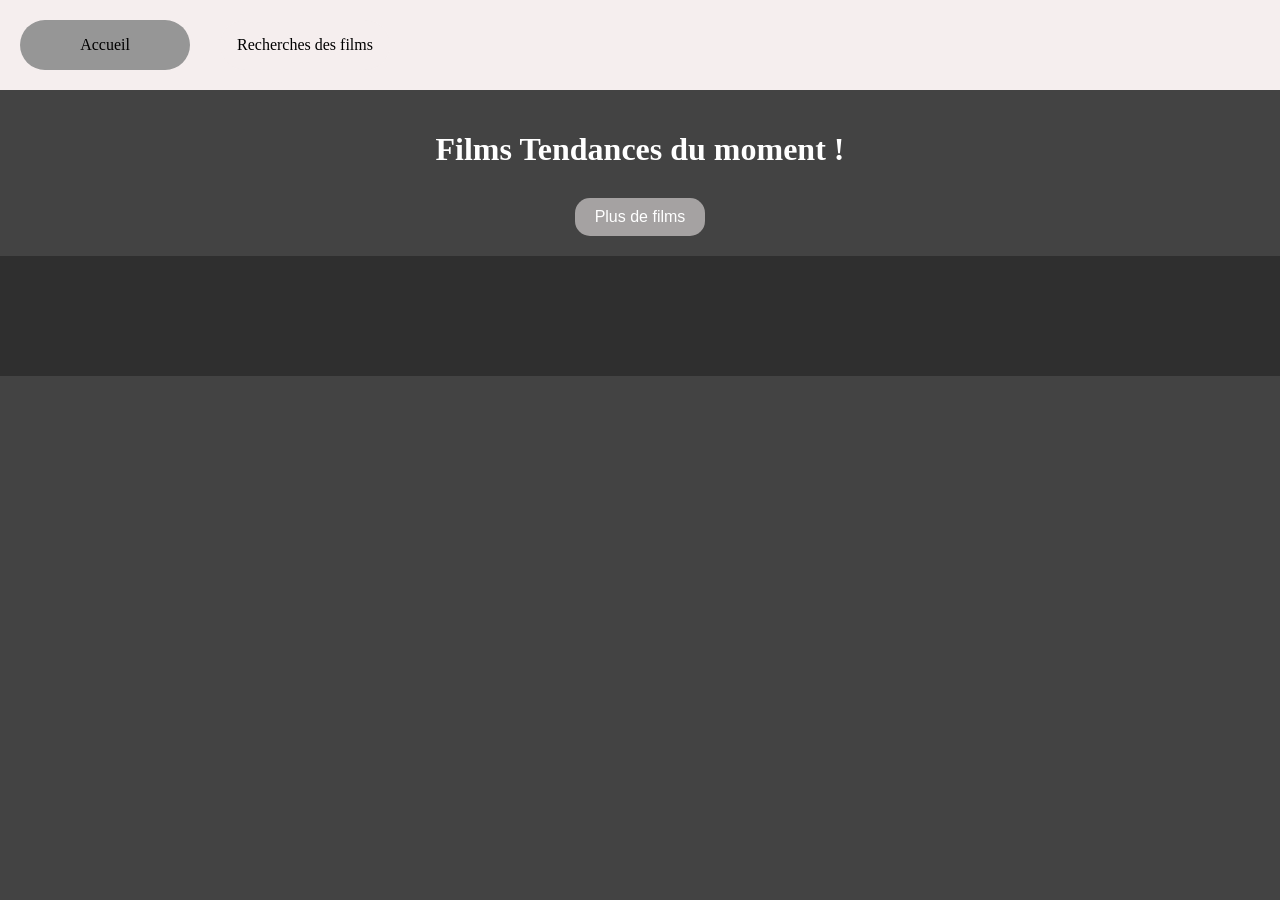
==== index.html @ 559270fe "Ajout de nouveaux fichiers JavaScript pour la gestion des films et mise à jour des fichiers HTML pou" ====
<!DOCTYPE html>
<html lang="fr">
<head>
    <meta charset="UTF-8">
    <meta name="viewport" content="width=device-width, initial-scale=1.0">
    <link rel="stylesheet" href="css/header_footer.css">
    <link rel="stylesheet" href="css/body.css">
    <link rel="stylesheet" href="css/main.css">
    <title>Cinéma</title>
</head>
<body>

    <header>
        <nav>
            <a id="active" href="index.html">Accueil</a>
            <a href="pages/search.html">Recherches des films</a>
        </nav>
    </header>
    
    <main>
        <h1>Films Tendances du moment !</h1>
        <section>
            <div>
    
            </div>
            <div>

            </div>
            <div>

            </div>
        </section>
        <button id="ButtonChargerFilms">Plus de films</button>
    </main>

    <footer>

    </footer>

    <script src="Js/index.js"></script>
    <script src="Js/ForAll.js"></script>
</body>
</html>
---- css/header_footer.css ----
header{
    margin: 0;
    padding: 20px;
    background-color: rgb(245, 238, 238);
}

header nav{
    display: flex;
    justify-content: left;
    align-items: center;
    gap: 30px;
}

header nav a{
    transition: ease-in 0.4s;
    display: inline-block;
    width: 150px;
    height: 30px;
    text-align: center;
    line-height: 30px;
    font-size: medium;
    text-decoration: none;
    color: black;
    background-color: rgb(245, 238, 238);
    border-radius: 25px;
    padding: 10px;
}

header nav a:hover{
    background-color: rgb(200, 200, 200);
}

header nav input{
    margin-left: 50rem;
    padding: 12px;
    border-radius: 15px;
    border: 1px solid rgb(200, 200, 200);
}

footer{
    margin: 0;
    padding: 60px;
    background-color: rgb(1, 1, 1);
    opacity: 30%;
}

#active{
    background-color: rgb(150, 150, 150);
}
---- css/body.css ----
body{
    margin: 0px;
    background-color: rgb(67, 67, 67);
}
---- css/main.css ----
main{
    display: flex;
    flex-direction: column;
    align-items: center;
    padding: 20px;
}

main h1{
    color: rgb(255, 255, 255);
    font-size: 32px;
    margin-bottom: 10px;
}

main button{
    margin-top: 20px;
    padding: 10px 20px;
    font-size: 16px;
    background-color: rgb(165, 162, 162);
    color: white;
    border: none;
    border-radius: 15px;
    cursor: pointer;
}
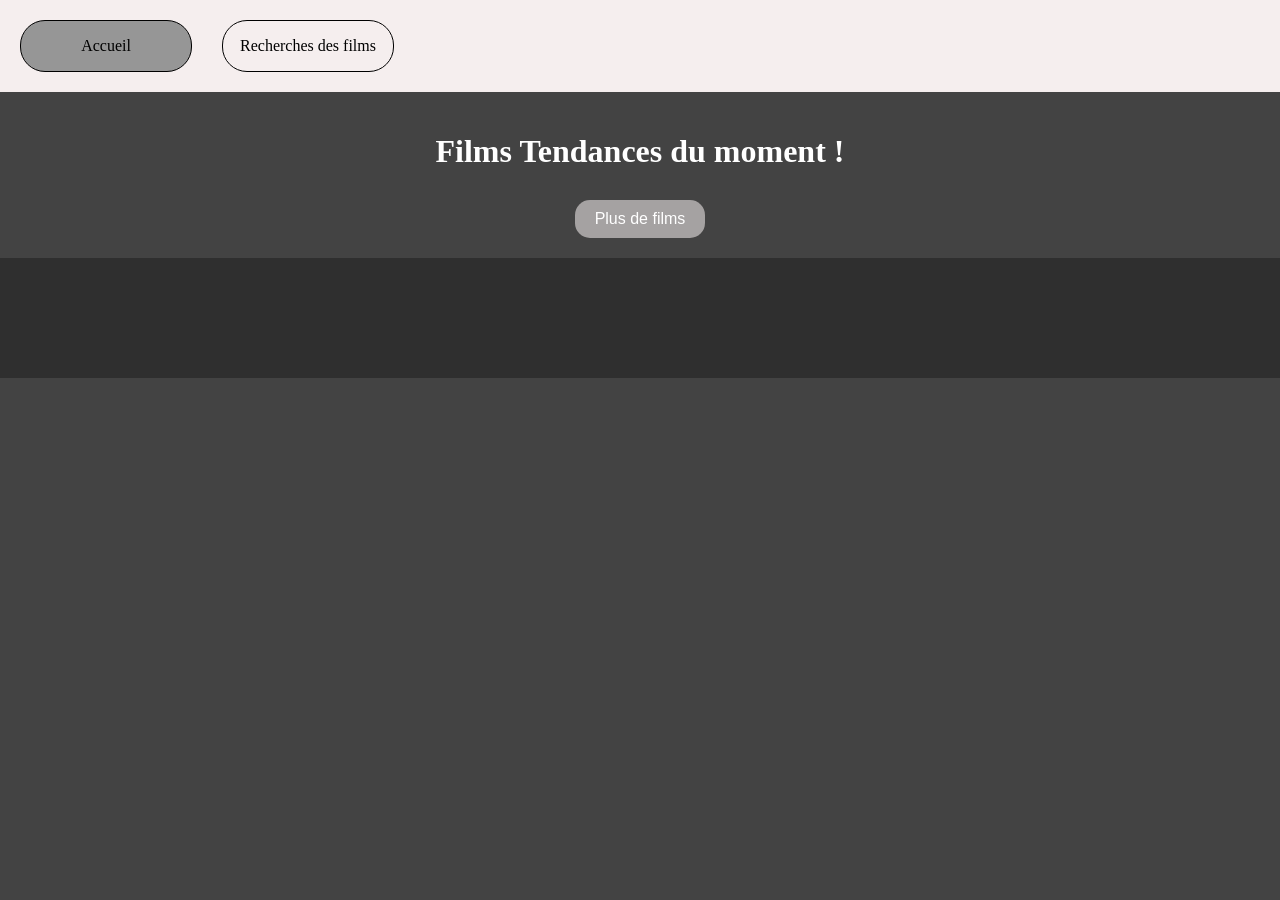
==== commit 4ca6f28d: "Ajout de la gestion des événements de survol pour la navigation et mise à jour des styles des liens " ====
--- a/index.html
+++ b/index.html
@@ -12,8 +12,8 @@
 
     <header>
         <nav>
-            <a id="active" href="index.html">Accueil</a>
-            <a href="pages/search.html">Recherches des films</a>
+            <a class="navhover" id="active" href="index.html">Accueil</a>
+            <a class="navhover" href="pages/search.html">Recherches des films</a>
         </nav>
     </header>
     
--- a/css/header_footer.css
+++ b/css/header_footer.css
@@ -21,20 +21,17 @@
     font-size: medium;
     text-decoration: none;
     color: black;
+    border: solid 1px black;
     background-color: rgb(245, 238, 238);
     border-radius: 25px;
     padding: 10px;
-}
-
-header nav a:hover{
-    background-color: rgb(200, 200, 200);
 }
 
 header nav input{
     margin-left: 50rem;
     padding: 12px;
     border-radius: 15px;
-    border: 1px solid rgb(200, 200, 200);
+    border: 1px solid rgb(0, 0, 0);
 }
 
 footer{
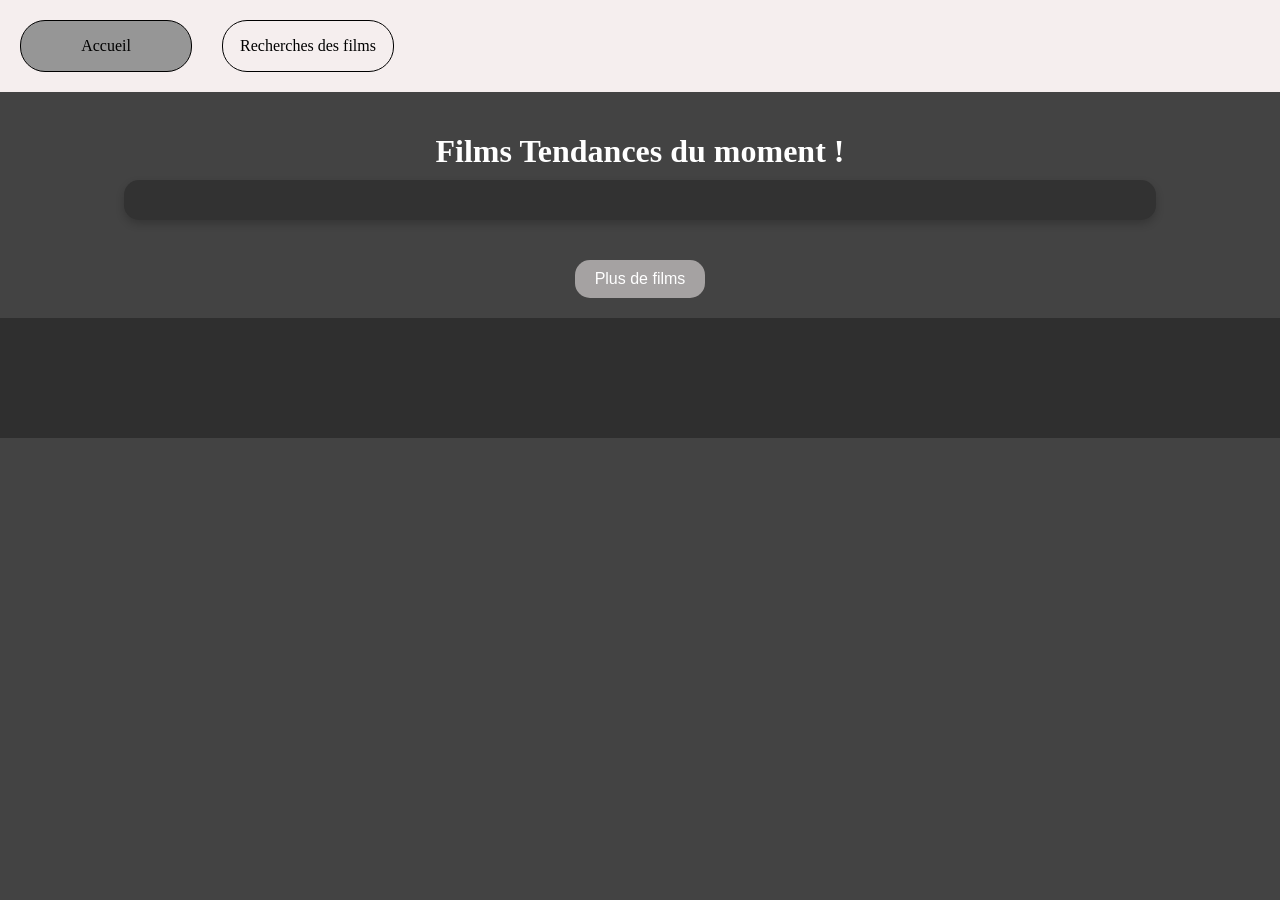
==== commit fbcbb1e6: "Ajout de la gestion des films avec récupération des données de l'API, mise à jour de l'affichage des" ====
--- a/index.html
+++ b/index.html
@@ -3,7 +3,7 @@
 <head>
     <meta charset="UTF-8">
     <meta name="viewport" content="width=device-width, initial-scale=1.0">
-    <link rel="stylesheet" href="css/header_footer.css">
+    <link rel="stylesheet" href="css/headerFooter.css">
     <link rel="stylesheet" href="css/body.css">
     <link rel="stylesheet" href="css/main.css">
     <title>Cinéma</title>
@@ -19,16 +19,7 @@
     
     <main>
         <h1>Films Tendances du moment !</h1>
-        <section>
-            <div>
-    
-            </div>
-            <div>
-
-            </div>
-            <div>
-
-            </div>
+        <section id="FilmsTendances">
         </section>
         <button id="ButtonChargerFilms">Plus de films</button>
     </main>
--- a/css/headerFooter.css
+++ b/css/headerFooter.css
@@ -0,0 +1,64 @@
+header{
+    margin: 0;
+    padding: 20px;
+    background-color: rgb(245, 238, 238);
+}
+
+header nav{
+    display: flex;
+    justify-content: left;
+    align-items: center;
+    gap: 30px;
+}
+
+header nav a{
+    transition: ease-in 0.4s;
+    display: inline-block;
+    width: 150px;
+    height: 30px;
+    text-align: center;
+    line-height: 30px;
+    font-size: medium;
+    text-decoration: none;
+    color: black;
+    border: solid 1px black;
+    background-color: rgb(245, 238, 238);
+    border-radius: 25px;
+    padding: 10px;
+}
+
+header nav input{
+    margin-left: 0.6rem;
+    padding: 12px;
+    flex: 1;
+    border-radius: 15px;
+    border: 1px solid rgb(0, 0, 0);
+}
+
+footer{
+    margin: 0;
+    padding: 60px;
+    background-color: rgb(1, 1, 1);
+    opacity: 30%;
+}
+
+#active{
+    background-color: rgb(150, 150, 150);
+}
+
+@media only screen and (max-width: 400px){
+    header nav {
+        flex-direction: column;
+        align-items: stretch;
+        gap: 10px;
+    }
+
+    header nav a {
+        width: 100%;
+    }
+
+    header nav input {
+        width: 100%;
+        margin-left: 0;
+    }
+}
--- a/css/main.css
+++ b/css/main.css
@@ -5,10 +5,46 @@
     padding: 20px;
 }
 
+main section{
+    display: flex;
+    flex-wrap: wrap;
+    background-color: rgb(50, 50, 50);
+    border-radius: 15px;
+    padding: 20px;
+    margin-bottom: 20px;
+    width: 80%;
+    box-shadow: 0 4px 8px rgba(0, 0, 0, 0.2);
+}
+
+main section div {
+    display: flex;
+    flex-direction: column;
+    align-items: center;
+    margin: auto;
+    padding: auto;
+    background-color: rgb(80, 80, 80);
+    border-radius: 10px;
+    width: 300px;
+    height: 550px;
+    text-align: center;
+}
+
+main section div img{
+    width: 90%;
+    padding-top: 10px;
+    border-radius: 10px 10px 0 0;
+}
+
 main h1{
     color: rgb(255, 255, 255);
     font-size: 32px;
     margin-bottom: 10px;
+}
+
+main h3{
+    color: rgb(255, 255, 255);
+    font-size: 24px;
+    margin-bottom: 20px;
 }
 
 main button{
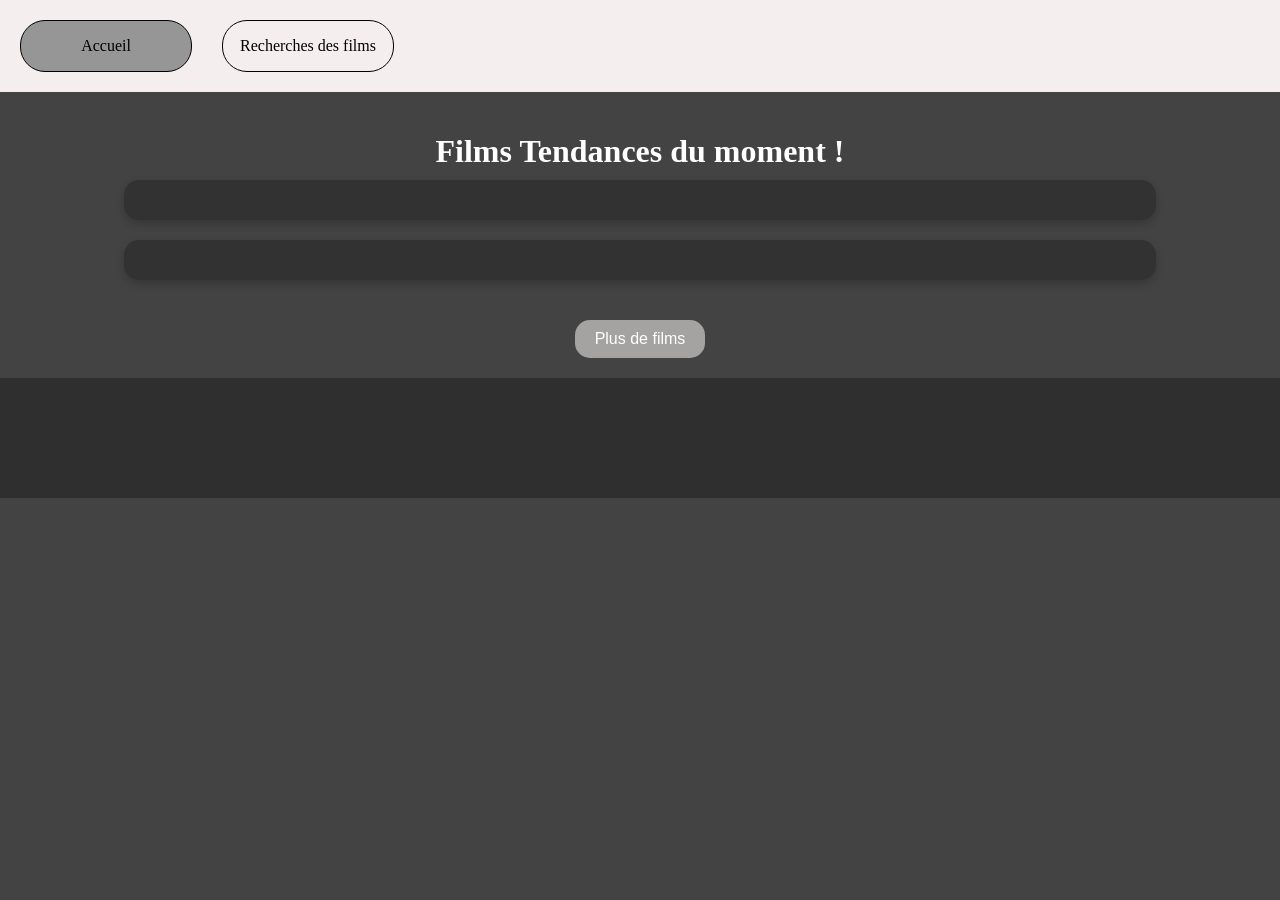
==== commit 9a7bde60: "Optimisation du java index.js ajouts de plus de css pour index.html et ajouts de sections film dans " ====
--- a/index.html
+++ b/index.html
@@ -21,6 +21,8 @@
         <h1>Films Tendances du moment !</h1>
         <section id="FilmsTendances">
         </section>
+        <section id="Films">
+        </section>
         <button id="ButtonChargerFilms">Plus de films</button>
     </main>
 
--- a/css/main.css
+++ b/css/main.css
@@ -26,6 +26,7 @@
     border-radius: 10px;
     width: 300px;
     height: 550px;
+    margin-top: 10px;
     text-align: center;
 }
 
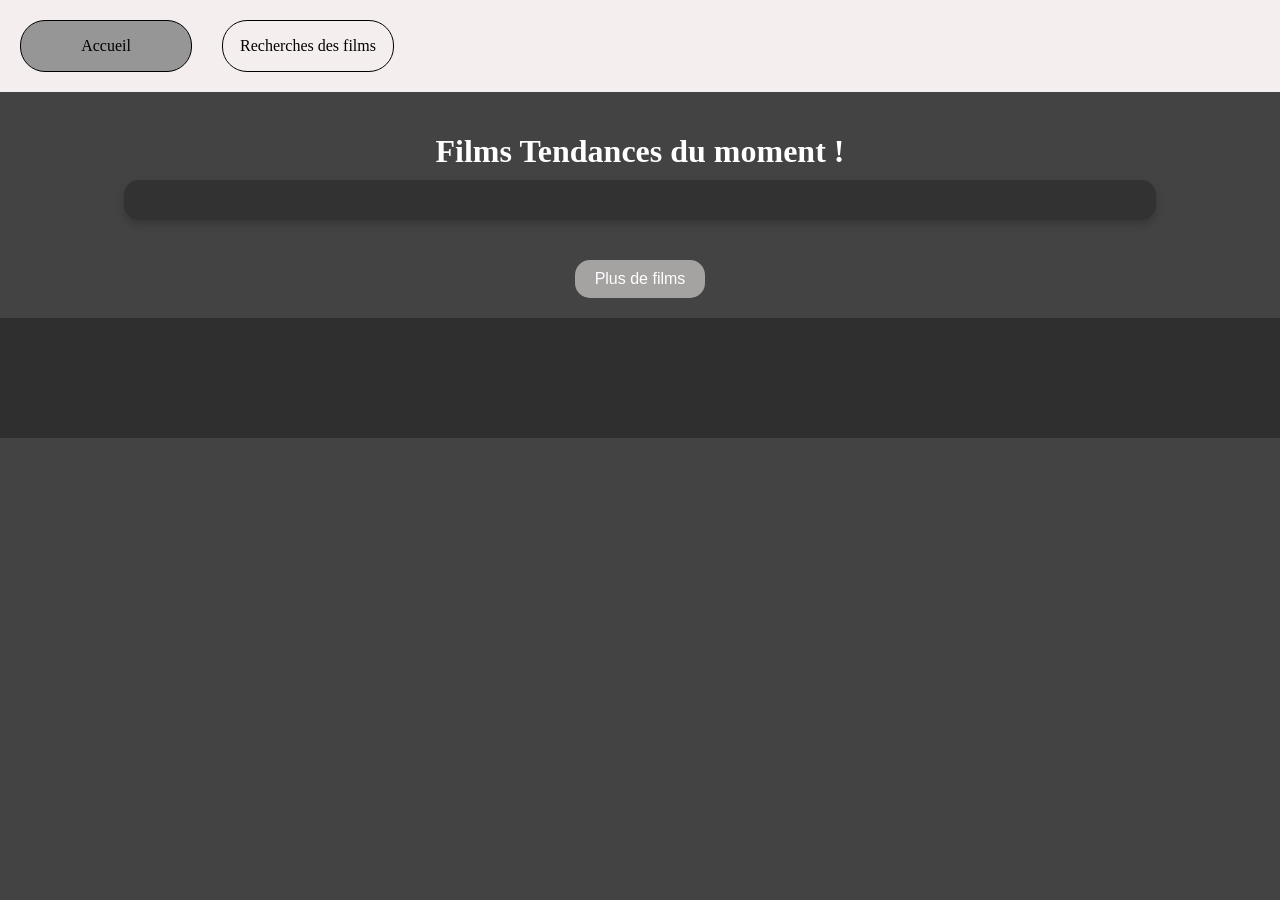
==== commit cc0638fb: "Ajouts de la création de la section film et film tendances en js pour index.html dans le main avec i" ====
--- a/index.html
+++ b/index.html
@@ -19,10 +19,6 @@
     
     <main>
         <h1>Films Tendances du moment !</h1>
-        <section id="FilmsTendances">
-        </section>
-        <section id="Films">
-        </section>
         <button id="ButtonChargerFilms">Plus de films</button>
     </main>
 
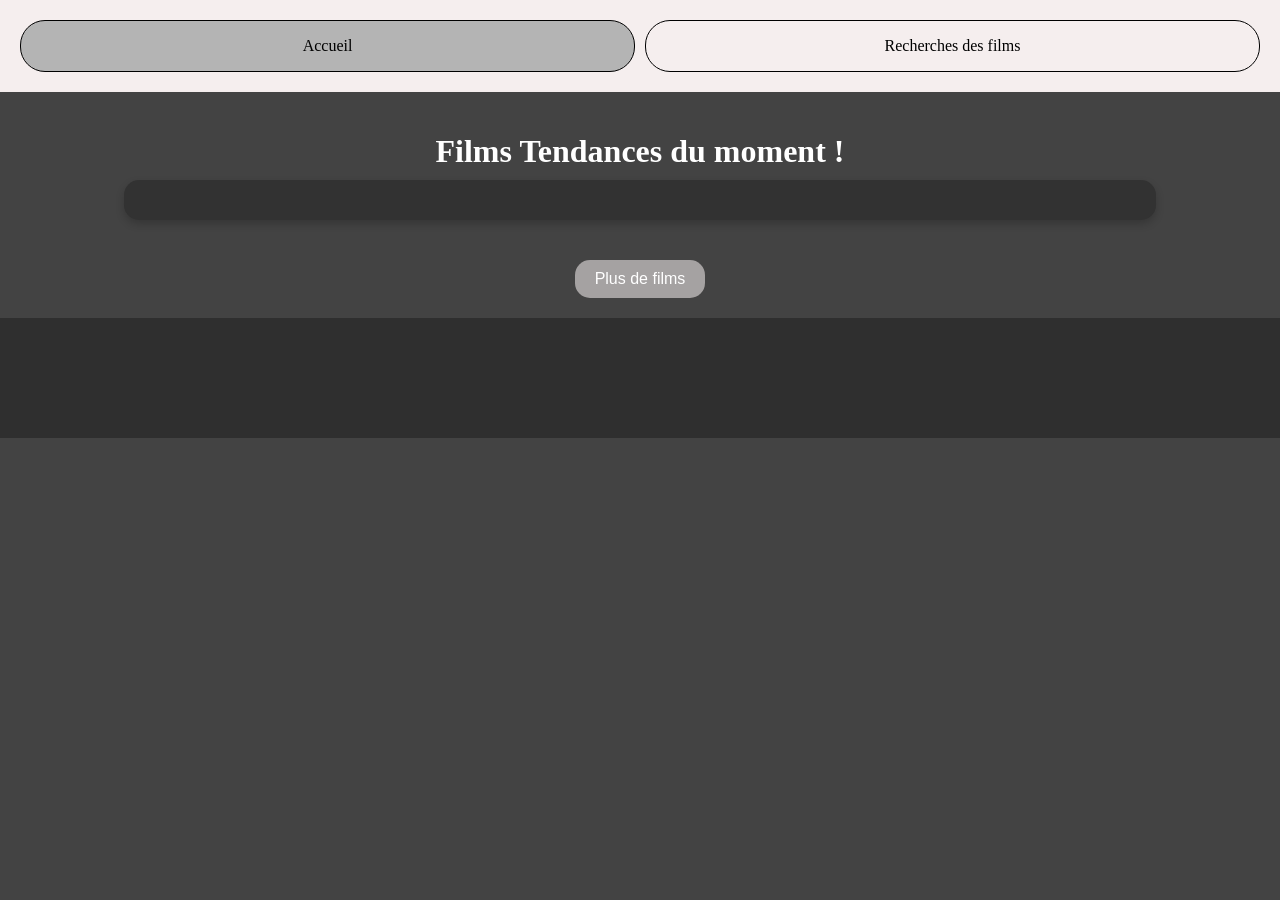
==== commit a030beeb: "ajouts du java movie et search et petit amélioration de la page web" ====
--- a/index.html
+++ b/index.html
@@ -26,7 +26,7 @@
 
     </footer>
 
+    <script src="Js/ForAll.js"></script>
     <script src="Js/index.js"></script>
-    <script src="Js/ForAll.js"></script>
 </body>
 </html>
--- a/css/headerFooter.css
+++ b/css/headerFooter.css
@@ -8,12 +8,13 @@
     display: flex;
     justify-content: left;
     align-items: center;
-    gap: 30px;
+    gap: 10px;
 }
 
 header nav a{
     transition: ease-in 0.4s;
     display: inline-block;
+    flex: 1;
     width: 150px;
     height: 30px;
     text-align: center;
@@ -28,9 +29,10 @@
 }
 
 header nav input{
-    margin-left: 0.6rem;
+
     padding: 12px;
     flex: 1;
+    max-width: 300px;
     border-radius: 15px;
     border: 1px solid rgb(0, 0, 0);
 }
@@ -43,10 +45,10 @@
 }
 
 #active{
-    background-color: rgb(150, 150, 150);
+    background-color: rgb(180, 180, 180);
 }
 
-@media only screen and (max-width: 400px){
+@media only screen and (max-width: 650px){
     header nav {
         flex-direction: column;
         align-items: stretch;
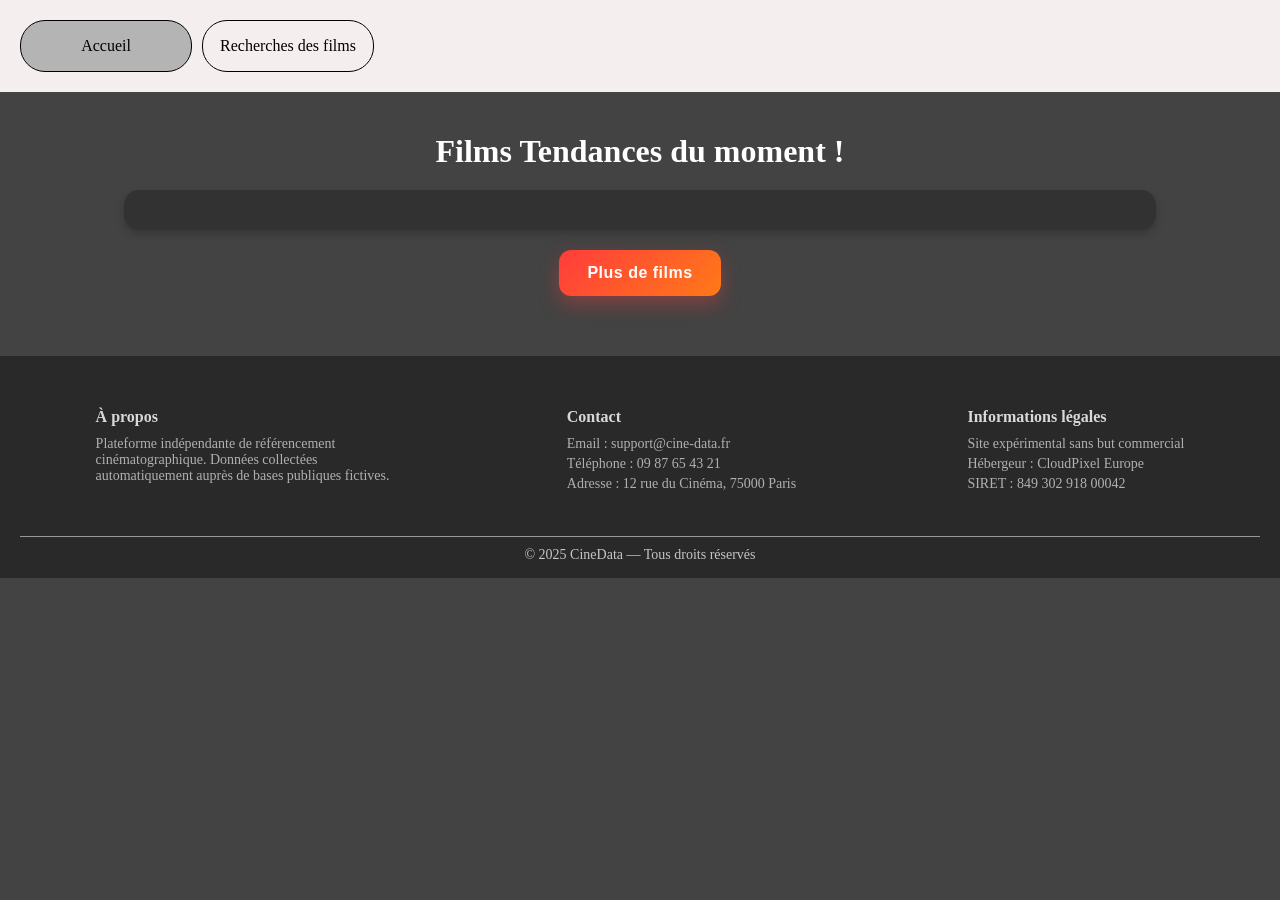
==== commit 26c00a6d: "Ajout de la section footer avec des informations légales, de contact et à propos, ainsi que des amél" ====
--- a/index.html
+++ b/index.html
@@ -22,9 +22,34 @@
         <button id="ButtonChargerFilms">Plus de films</button>
     </main>
 
-    <footer>
+    <footer class="footer">
+        <div class="footer-section">
+            <h4>À propos</h4>
+            <p>
+                Plateforme indépendante de référencement cinématographique.
+                Données collectées automatiquement auprès de bases publiques fictives.
+            </p>
+        </div>
 
+        <div class="footer-section">
+            <h4>Contact</h4>
+            <p>Email : support@cine-data.fr</p>
+            <p>Téléphone : 09 87 65 43 21</p>
+            <p>Adresse : 12 rue du Cinéma, 75000 Paris</p>
+        </div>
+
+        <div class="footer-section">
+            <h4>Informations légales</h4>
+            <p>Site expérimental sans but commercial</p>
+            <p>Hébergeur : CloudPixel Europe</p>
+            <p>SIRET : 849 302 918 00042</p>
+        </div>
+
+        <div class="footer-bottom">
+            © 2025 CineData — Tous droits réservés
+        </div>
     </footer>
+
 
     <script src="Js/ForAll.js"></script>
     <script src="Js/index.js"></script>
--- a/css/headerFooter.css
+++ b/css/headerFooter.css
@@ -14,7 +14,6 @@
 header nav a{
     transition: ease-in 0.4s;
     display: inline-block;
-    flex: 1;
     width: 150px;
     height: 30px;
     text-align: center;
@@ -41,7 +40,7 @@
     margin: 0;
     padding: 60px;
     background-color: rgb(1, 1, 1);
-    opacity: 30%;
+    opacity: 80%;
 }
 
 #active{
@@ -63,4 +62,42 @@
         width: 100%;
         margin-left: 0;
     }
-}+}
+
+.footer {
+    background-color: rgb(35, 35, 35);
+    color: #ccc;
+    padding: 30px 20px 15px;
+    margin-top: 40px;
+    font-size: 14px;
+}
+
+.footer-section {
+    max-width: 300px;
+}
+
+.footer {
+    display: flex;
+    flex-wrap: wrap;
+    justify-content: space-around;
+    gap: 20px;
+}
+
+.footer-section h4 {
+    color: #fff;
+    margin-bottom: 10px;
+    font-size: 16px;
+}
+
+.footer-section p {
+    margin: 4px 0;
+}
+
+.footer-bottom {
+    width: 100%;
+    text-align: center;
+    margin-top: 20px;
+    padding-top: 10px;
+    border-top: 1px solid #afacac;
+    color: #e6e6e6;
+}
--- a/css/main.css
+++ b/css/main.css
@@ -5,56 +5,177 @@
     padding: 20px;
 }
 
-main section{
+main h1{
+    color: white;
+    margin-bottom: 20px;
+}
+
+.poster-placeholder{
+    width: 100%;
+    height: 320px;          
+    background: linear-gradient(135deg, #555, #777);
+    border-radius: 10px;
+
     display: flex;
-    flex-wrap: wrap;
+    align-items: center;
+    justify-content: center;
+
+    color: #ccc;
+    font-size: 14px;
+    text-align: center;
+}
+
+#Films,
+#FilmsTendances{
+    display: grid;
+    grid-template-columns: repeat(auto-fill, minmax(220px, 1fr));
+    gap: 20px;
     background-color: rgb(50, 50, 50);
     border-radius: 15px;
     padding: 20px;
     margin-bottom: 20px;
     width: 80%;
     box-shadow: 0 4px 8px rgba(0, 0, 0, 0.2);
+    justify-items: center;
 }
 
-main section div {
+main section div{
+    background: none;
+    width: auto;
+    height: auto;
+    margin: 0;
+    padding: 0;
+}
+
+.film-card{
+    width: 220px;
+    background-color: rgb(80, 80, 80);
+    border-radius: 10px;
+    padding: 10px;
+    text-align: center;
+
     display: flex;
     flex-direction: column;
     align-items: center;
-    margin: auto;
-    padding: auto;
-    background-color: rgb(80, 80, 80);
-    border-radius: 10px;
-    width: 300px;
-    height: 550px;
-    margin-top: 10px;
-    text-align: center;
 }
 
-main section div img{
-    width: 90%;
-    padding-top: 10px;
-    border-radius: 10px 10px 0 0;
+.film-card img{
+    width: 100%;
+    height: 320px;
+    object-fit: cover;
+    border-radius: 10px;
 }
 
-main h1{
-    color: rgb(255, 255, 255);
-    font-size: 32px;
-    margin-bottom: 10px;
+.film-card h3{
+    color: white;
+    font-size: 16px;
+    margin: 10px 0;
 }
 
-main h3{
-    color: rgb(255, 255, 255);
-    font-size: 24px;
-    margin-bottom: 20px;
+.film-card a{
+    margin-top: auto;
+    text-decoration: none;
+    color: white;
+    background: #0077ff;
+    padding: 8px 12px;
+    border-radius: 6px;
+    transition: 0.3s;
 }
 
-main button{
-    margin-top: 20px;
-    padding: 10px 20px;
-    font-size: 16px;
-    background-color: rgb(165, 162, 162);
+.film-card a:hover{
+    background: #005ad1;
+}
+
+#FilmsUnique {
+    width: 90%;
+    max-width: 1000px;
+    margin: 20px auto;
+}
+
+.film-unique-card {
+    background: linear-gradient(145deg, rgb(60, 60, 60), rgb(40, 40, 40));
+    border-radius: 20px;
+    padding: 40px;
+    box-shadow: 0 10px 30px rgba(0, 0, 0, 0.5);
+    display: flex;
+    flex-direction: column;
+    align-items: center;
+    color: white;
+}
+
+.film-unique-card h2 {
+    font-size: 2.5em;
+    margin: 0 0 30px 0;
+    color: #fff;
+    text-align: center;
+    text-shadow: 2px 2px 4px rgba(0, 0, 0, 0.5);
+}
+
+.film-unique-card img {
+    width: 100%;
+    max-width: 400px;
+    height: auto;
+    border-radius: 15px;
+    box-shadow: 0 8px 20px rgba(0, 0, 0, 0.4);
+    transition: transform 0.3s ease;
+    margin-bottom: 30px;
+}
+
+.film-unique-card img:hover {
+    transform: scale(1.05);
+}
+
+.film-unique-card p {
+    font-size: 1.1em;
+    line-height: 1.8;
+    margin: 12px 0;
+    padding: 10px;
+    background-color: rgba(0, 0, 0, 0.2);
+    border-radius: 8px;
+    border-left: 4px solid #0077ff;
+    width: 100%;
+}
+
+.film-unique-card p strong {
+    color: #0077ff;
+    font-weight: bold;
+}
+
+@media (max-width: 768px) {
+    .film-unique-card {
+        padding: 20px;
+    }
+    
+    .film-unique-card h2 {
+        font-size: 1.8em;
+    }
+    
+    .film-unique-card img {
+        max-width: 100%;
+    }
+}
+
+#ButtonChargerFilms {
+    background: linear-gradient(135deg, #ff3c3c, #ff7a18);
     color: white;
     border: none;
-    border-radius: 15px;
+    border-radius: 12px;        
+    padding: 14px 28px;
+    font-size: 1rem;
+    font-weight: 600;
     cursor: pointer;
-}+    letter-spacing: 0.5px;
+    transition: all 0.3s ease;
+    box-shadow: 0 8px 20px rgba(255, 60, 60, 0.35);
+}
+
+#ButtonChargerFilms:hover {
+    transform: translateY(-3px);
+    box-shadow: 0 12px 30px rgba(255, 60, 60, 0.5);
+    filter: brightness(1.05);
+}
+
+#ButtonChargerFilms:active {
+    transform: translateY(0);
+    box-shadow: 0 5px 15px rgba(255, 60, 60, 0.3);
+}
